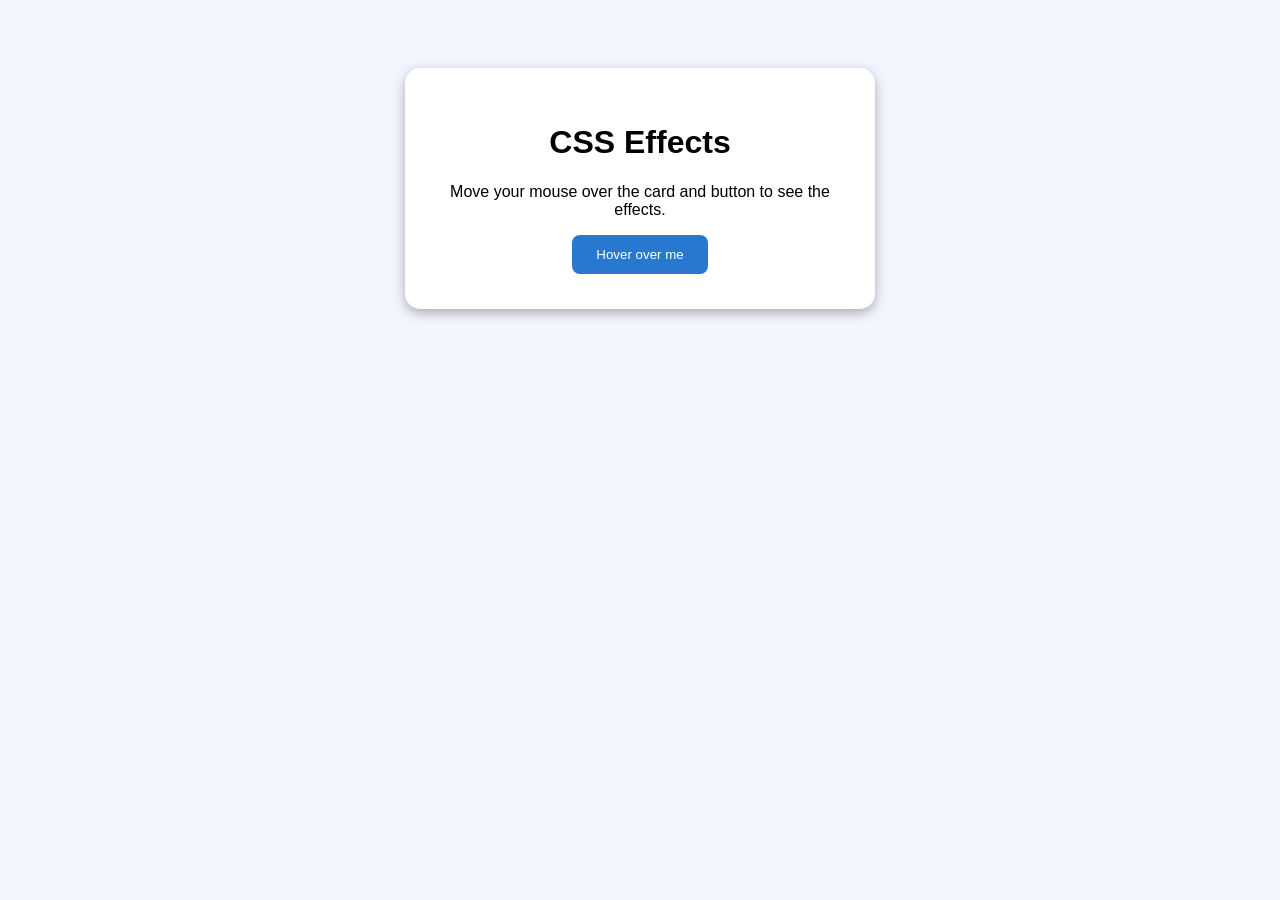
==== Creating-CSS-Effects/index.html @ e441f61f "Create index.html" ====
<!DOCTYPE html>
<html lang="en">
<head>
  <meta charset="UTF-8">
  <meta name="viewport" content="width=device-width, initial-scale=1.0">
  <title>CSS Effects</title>
  <style>
    body {
      font-family: Arial, sans-serif;
      text-align: center;
      background: #f2f6ff;
      padding: 60px 20px;
    }

    .card {
      max-width: 400px;
      margin: auto;
      padding: 35px;
      background: white;
      border-radius: 15px;
      box-shadow: 0 4px 12px #aaa;
      transition: transform 0.3s, box-shadow 0.3s;
    }

    .card:hover {
      transform: translateY(-10px);
      box-shadow: 0 12px 25px #888;
    }

    button {
      padding: 12px 24px;
      color: white;
      background: #2878d0;
      border: none;
      border-radius: 8px;
      cursor: pointer;
      transition: background 0.3s, transform 0.3s;
    }

    button:hover {
      background: #15549b;
      transform: scale(1.1);
    }
  </style>
</head>
<body>
  <div class="card">
    <h1>CSS Effects</h1>
    <p>Move your mouse over the card and button to see the effects.</p>
    <button>Hover over me</button>
  </div>
</body>
</html>
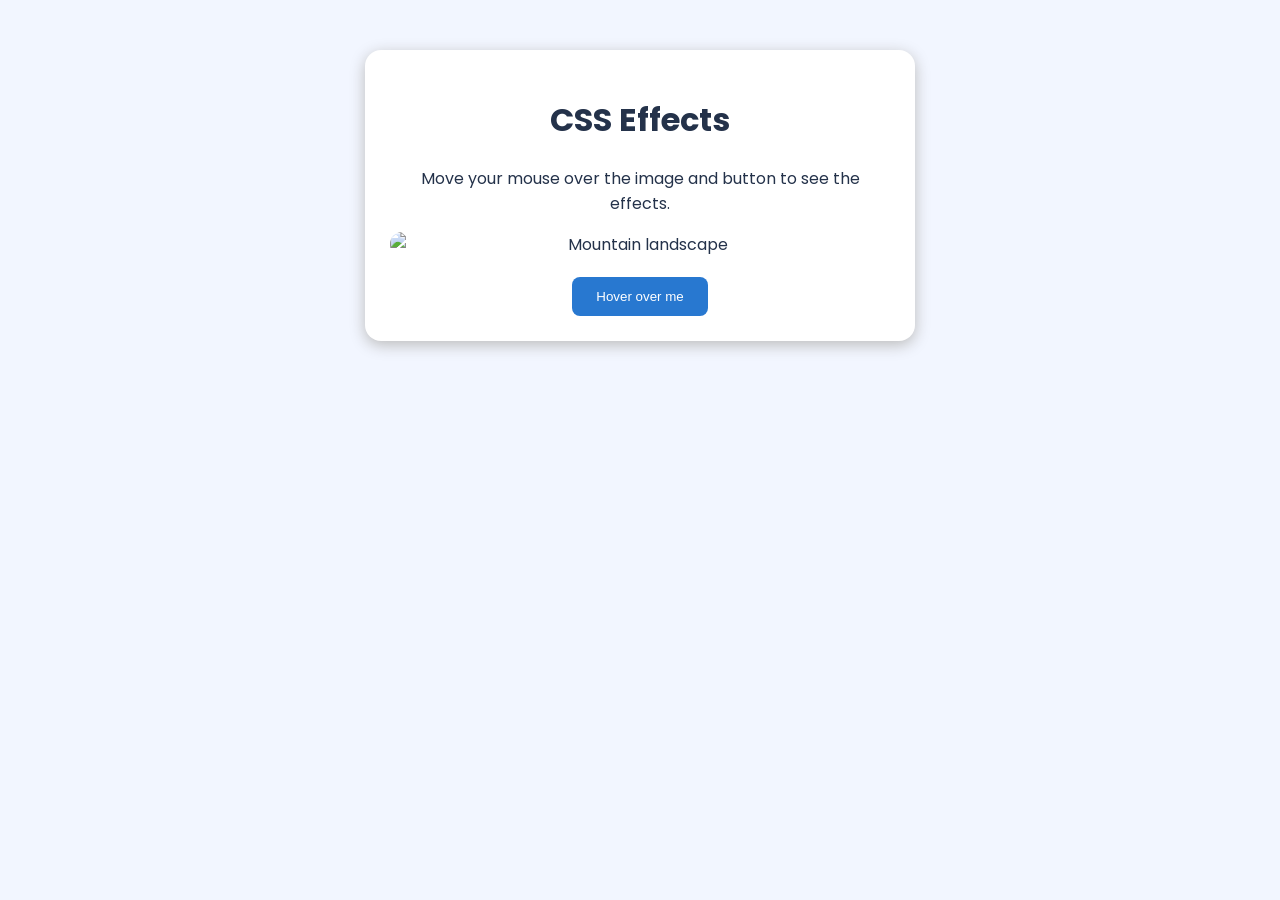
==== commit 47df4855: "Update index.html" ====
--- a/Creating-CSS-Effects/index.html
+++ b/Creating-CSS-Effects/index.html
@@ -4,30 +4,67 @@
   <meta charset="UTF-8">
   <meta name="viewport" content="width=device-width, initial-scale=1.0">
   <title>CSS Effects</title>
+
+  <link rel="preconnect" href="https://fonts.googleapis.com">
+  <link rel="preconnect" href="https://fonts.gstatic.com" crossorigin>
+  <link href="https://fonts.googleapis.com/css2?family=Poppins:wght@400;600;700&display=swap" rel="stylesheet">
+
   <style>
     body {
-      font-family: Arial, sans-serif;
+      margin: 0;
+      padding: 50px 20px;
+      font-family: "Poppins", sans-serif;
       text-align: center;
       background: #f2f6ff;
-      padding: 60px 20px;
+      color: #24324a;
     }
 
     .card {
-      max-width: 400px;
+      max-width: 500px;
       margin: auto;
-      padding: 35px;
+      padding: 25px;
       background: white;
-      border-radius: 15px;
-      box-shadow: 0 4px 12px #aaa;
-      transition: transform 0.3s, box-shadow 0.3s;
+      border-radius: 16px;
+      box-shadow: 0 4px 15px #bbb;
     }
 
-    .card:hover {
-      transform: translateY(-10px);
-      box-shadow: 0 12px 25px #888;
+    .photo {
+      position: relative;
+      overflow: hidden;
+      border-radius: 12px;
+    }
+
+    .photo img {
+      display: block;
+      width: 100%;
+      transition: transform 0.4s, opacity 0.4s;
+    }
+
+    .photo:hover img {
+      transform: scale(1.1);
+      opacity: 0.7;
+      width:300px;
+      border-radius:100%:
+    }
+
+    .photo span {
+      position: absolute;
+      top: 50%;
+      left: 50%;
+      color: white;
+      font-size: 24px;
+      font-weight: 700;
+      opacity: 0;
+      transform: translate(-50%, -50%);
+      transition: opacity 0.4s;
+    }
+
+    .photo:hover span {
+      opacity: 1;
     }
 
     button {
+      margin-top: 20px;
       padding: 12px 24px;
       color: white;
       background: #2878d0;
@@ -46,7 +83,13 @@
 <body>
   <div class="card">
     <h1>CSS Effects</h1>
-    <p>Move your mouse over the card and button to see the effects.</p>
+    <p>Move your mouse over the image and button to see the effects.</p>
+
+    <div class="photo">
+      <img src="https://images.unsplash.com/photo-1470770841072-f978cf4d019e?auto=format&fit=crop&w=900&q=80" alt="Mountain landscape">
+      <span>Beautiful View</span>
+    </div>
+
     <button>Hover over me</button>
   </div>
 </body>
